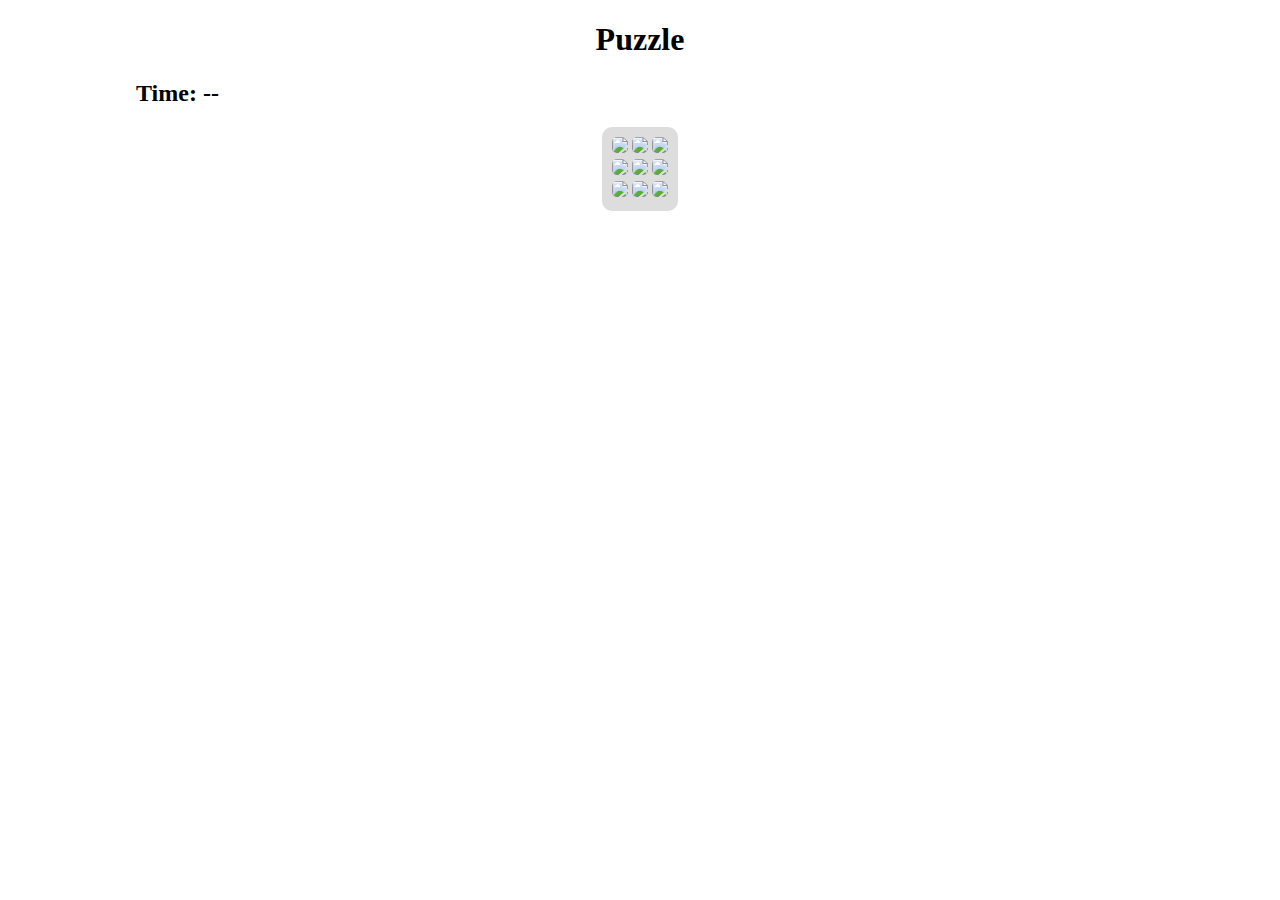
==== index.html @ c9ee4cfd "Add victory and defeat screen" ====
<!DOCTYPE html>
<html lang="en">
<head>
    <title>Puzzle Game</title>
    <style>
        h1 {
            text-align: center;
        }
        h2 {
            margin-left: 10vw;
        }
        .puzzle-container {
            padding: 10px;
            background-color: #dddddd   ;
            width: fit-content;
            margin: 0 auto;
            border-radius: 10px;
        }
        .puzzle-set {
            display: grid;
            grid-template-columns: auto auto auto;
            max-width: 600px;
            overflow: hidden;
            row-gap: 2px;
            column-gap: 4px;
        }
        .puzzle-piece img {
            width: 100%;
            border-radius: 5px;
        }
    </style>
</head>
<body>
    <h1>Puzzle</h1>
    <h2>Time: <span id="time">--</span></h2>
    <div class="puzzle-container">
        <div class="puzzle-set">
            <div class="puzzle-piece" id="piece1"><img src="./0.jpg" /></div>
            <div class="puzzle-piece" id="piece2"><img src="./1.jpg" /></div>
            <div class="puzzle-piece" id="piece3"><img src="./2.jpg" /></div>
            <div class="puzzle-piece" id="piece4"><img src="./3.jpg" /></div>
            <div class="puzzle-piece" id="piece5"><img src="./4.jpg" /></div>
            <div class="puzzle-piece" id="piece6"><img src="./5.jpg" /></div>
            <div class="puzzle-piece" id="piece7"><img src="./6.jpg" /></div>
            <div class="puzzle-piece" id="piece8"><img src="./7.jpg" /></div>
            <div class="puzzle-piece" id="piece9"><img src="./8.jpg" /></div>
        </div>
    </div>
    <script>
        let selectedPiece = null;

        let puzzlePieces = document.querySelectorAll('.puzzle-piece');
        const correctOrder = Array.from(puzzlePieces).sort((a, b) => a.id.localeCompare(b.id));
        let currentOrder;


        // Function to shuffle the array
        function shuffleArray(array) {
            for (let i = array.length - 1; i > 0; i--) {
                const j = Math.floor(Math.random() * (i + 1));
                [array[i], array[j]] = [array[j], array[i]];
            }
            return array;
        }

        function isPuzzleSolved() {
            currentOrder = Array.from(document.querySelectorAll('.puzzle-piece'));;
            console.log(currentOrder);
            for (let i = 0; i < correctOrder.length; i++) {
                if (correctOrder[i] !== currentOrder[i]) {
                    return false;
                }
            }
            console.log("Solved");
            return true;
        }
        
        // Randomize the order of puzzle pieces
        puzzlePieces = Array.from(puzzlePieces);
        puzzlePieces = shuffleArray(puzzlePieces);

        // Rearrange the DOM based on the randomized array
        const container = document.querySelector('.puzzle-set');
        container.innerHTML = '';

        puzzlePieces.forEach(piece => {
            container.appendChild(piece);
        });

        puzzlePieces.forEach(piece => {
            piece.addEventListener('click', selectPiece);
        });

        function selectPiece() {
            if (!selectedPiece) {
                selectedPiece = this;
                this.style.border = '5px solid red';
            } else {
                if (selectedPiece !== this) {
                    swapPieces(selectedPiece, this);
                }
                selectedPiece.style.border = '0px solid transparent';
                selectedPiece = null;
            }
        }

        function swapPieces(piece1, piece2) {
            const temp = document.createElement('div');
            piece1.parentNode.insertBefore(temp, piece1);
            piece2.parentNode.insertBefore(piece1, piece2);
            temp.parentNode.insertBefore(piece2, temp);
            temp.parentNode.removeChild(temp);
        }

        let time = document.getElementById('time');
        maxTime = 30;
        let timer = setInterval(function() {
            time.innerHTML = maxTime;
            if (isPuzzleSolved()) {
                clearInterval(timer); 
                window.location.replace("./victory.html");
            } else if (maxTime === 0 && !isPuzzleSolved()) {
                clearInterval(timer); 
                window.location.replace("./defeat.html");
            }
            maxTime--;
        }, 1000)
    </script>
</body>
</html>
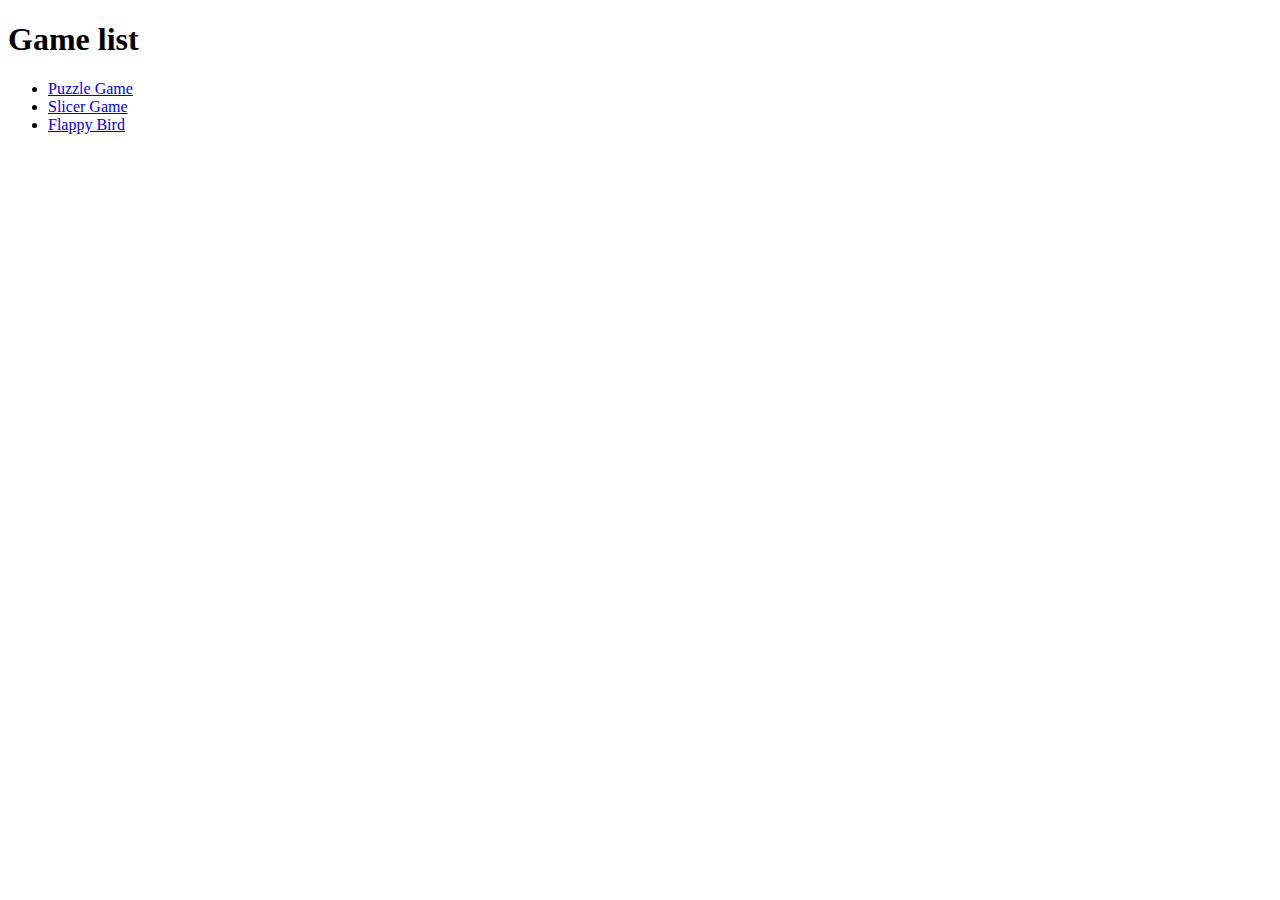
==== commit ac494556: "Update game index" ====
--- a/index.html
+++ b/index.html
@@ -1,130 +1,16 @@
 <!DOCTYPE html>
 <html lang="en">
 <head>
-    <title>Puzzle Game</title>
-    <style>
-        h1 {
-            text-align: center;
-        }
-        h2 {
-            margin-left: 10vw;
-        }
-        .puzzle-container {
-            padding: 10px;
-            background-color: #dddddd   ;
-            width: fit-content;
-            margin: 0 auto;
-            border-radius: 10px;
-        }
-        .puzzle-set {
-            display: grid;
-            grid-template-columns: auto auto auto;
-            max-width: 600px;
-            overflow: hidden;
-            row-gap: 2px;
-            column-gap: 4px;
-        }
-        .puzzle-piece img {
-            width: 100%;
-            border-radius: 5px;
-        }
-    </style>
+  <meta charset="UTF-8">
+  <meta name="viewport" content="width=device-width, initial-scale=1.0">
+  <title>Game list</title>
 </head>
 <body>
-    <h1>Puzzle</h1>
-    <h2>Time: <span id="time">--</span></h2>
-    <div class="puzzle-container">
-        <div class="puzzle-set">
-            <div class="puzzle-piece" id="piece1"><img src="./0.jpg" /></div>
-            <div class="puzzle-piece" id="piece2"><img src="./1.jpg" /></div>
-            <div class="puzzle-piece" id="piece3"><img src="./2.jpg" /></div>
-            <div class="puzzle-piece" id="piece4"><img src="./3.jpg" /></div>
-            <div class="puzzle-piece" id="piece5"><img src="./4.jpg" /></div>
-            <div class="puzzle-piece" id="piece6"><img src="./5.jpg" /></div>
-            <div class="puzzle-piece" id="piece7"><img src="./6.jpg" /></div>
-            <div class="puzzle-piece" id="piece8"><img src="./7.jpg" /></div>
-            <div class="puzzle-piece" id="piece9"><img src="./8.jpg" /></div>
-        </div>
-    </div>
-    <script>
-        let selectedPiece = null;
-
-        let puzzlePieces = document.querySelectorAll('.puzzle-piece');
-        const correctOrder = Array.from(puzzlePieces).sort((a, b) => a.id.localeCompare(b.id));
-        let currentOrder;
-
-
-        // Function to shuffle the array
-        function shuffleArray(array) {
-            for (let i = array.length - 1; i > 0; i--) {
-                const j = Math.floor(Math.random() * (i + 1));
-                [array[i], array[j]] = [array[j], array[i]];
-            }
-            return array;
-        }
-
-        function isPuzzleSolved() {
-            currentOrder = Array.from(document.querySelectorAll('.puzzle-piece'));;
-            console.log(currentOrder);
-            for (let i = 0; i < correctOrder.length; i++) {
-                if (correctOrder[i] !== currentOrder[i]) {
-                    return false;
-                }
-            }
-            console.log("Solved");
-            return true;
-        }
-        
-        // Randomize the order of puzzle pieces
-        puzzlePieces = Array.from(puzzlePieces);
-        puzzlePieces = shuffleArray(puzzlePieces);
-
-        // Rearrange the DOM based on the randomized array
-        const container = document.querySelector('.puzzle-set');
-        container.innerHTML = '';
-
-        puzzlePieces.forEach(piece => {
-            container.appendChild(piece);
-        });
-
-        puzzlePieces.forEach(piece => {
-            piece.addEventListener('click', selectPiece);
-        });
-
-        function selectPiece() {
-            if (!selectedPiece) {
-                selectedPiece = this;
-                this.style.border = '5px solid red';
-            } else {
-                if (selectedPiece !== this) {
-                    swapPieces(selectedPiece, this);
-                }
-                selectedPiece.style.border = '0px solid transparent';
-                selectedPiece = null;
-            }
-        }
-
-        function swapPieces(piece1, piece2) {
-            const temp = document.createElement('div');
-            piece1.parentNode.insertBefore(temp, piece1);
-            piece2.parentNode.insertBefore(piece1, piece2);
-            temp.parentNode.insertBefore(piece2, temp);
-            temp.parentNode.removeChild(temp);
-        }
-
-        let time = document.getElementById('time');
-        maxTime = 30;
-        let timer = setInterval(function() {
-            time.innerHTML = maxTime;
-            if (isPuzzleSolved()) {
-                clearInterval(timer); 
-                window.location.replace("./victory.html");
-            } else if (maxTime === 0 && !isPuzzleSolved()) {
-                clearInterval(timer); 
-                window.location.replace("./defeat.html");
-            }
-            maxTime--;
-        }, 1000)
-    </script>
+  <h1>Game list</h1>
+  <ul>
+    <li><a href="./puzzle.html">Puzzle Game</a></li>
+    <li><a href="./slicer.html">Slicer Game</a></li>
+    <li><a href="./Flappy-Bird-Game/index.html">Flappy Bird</a></li>
+  </ul>
 </body>
 </html>